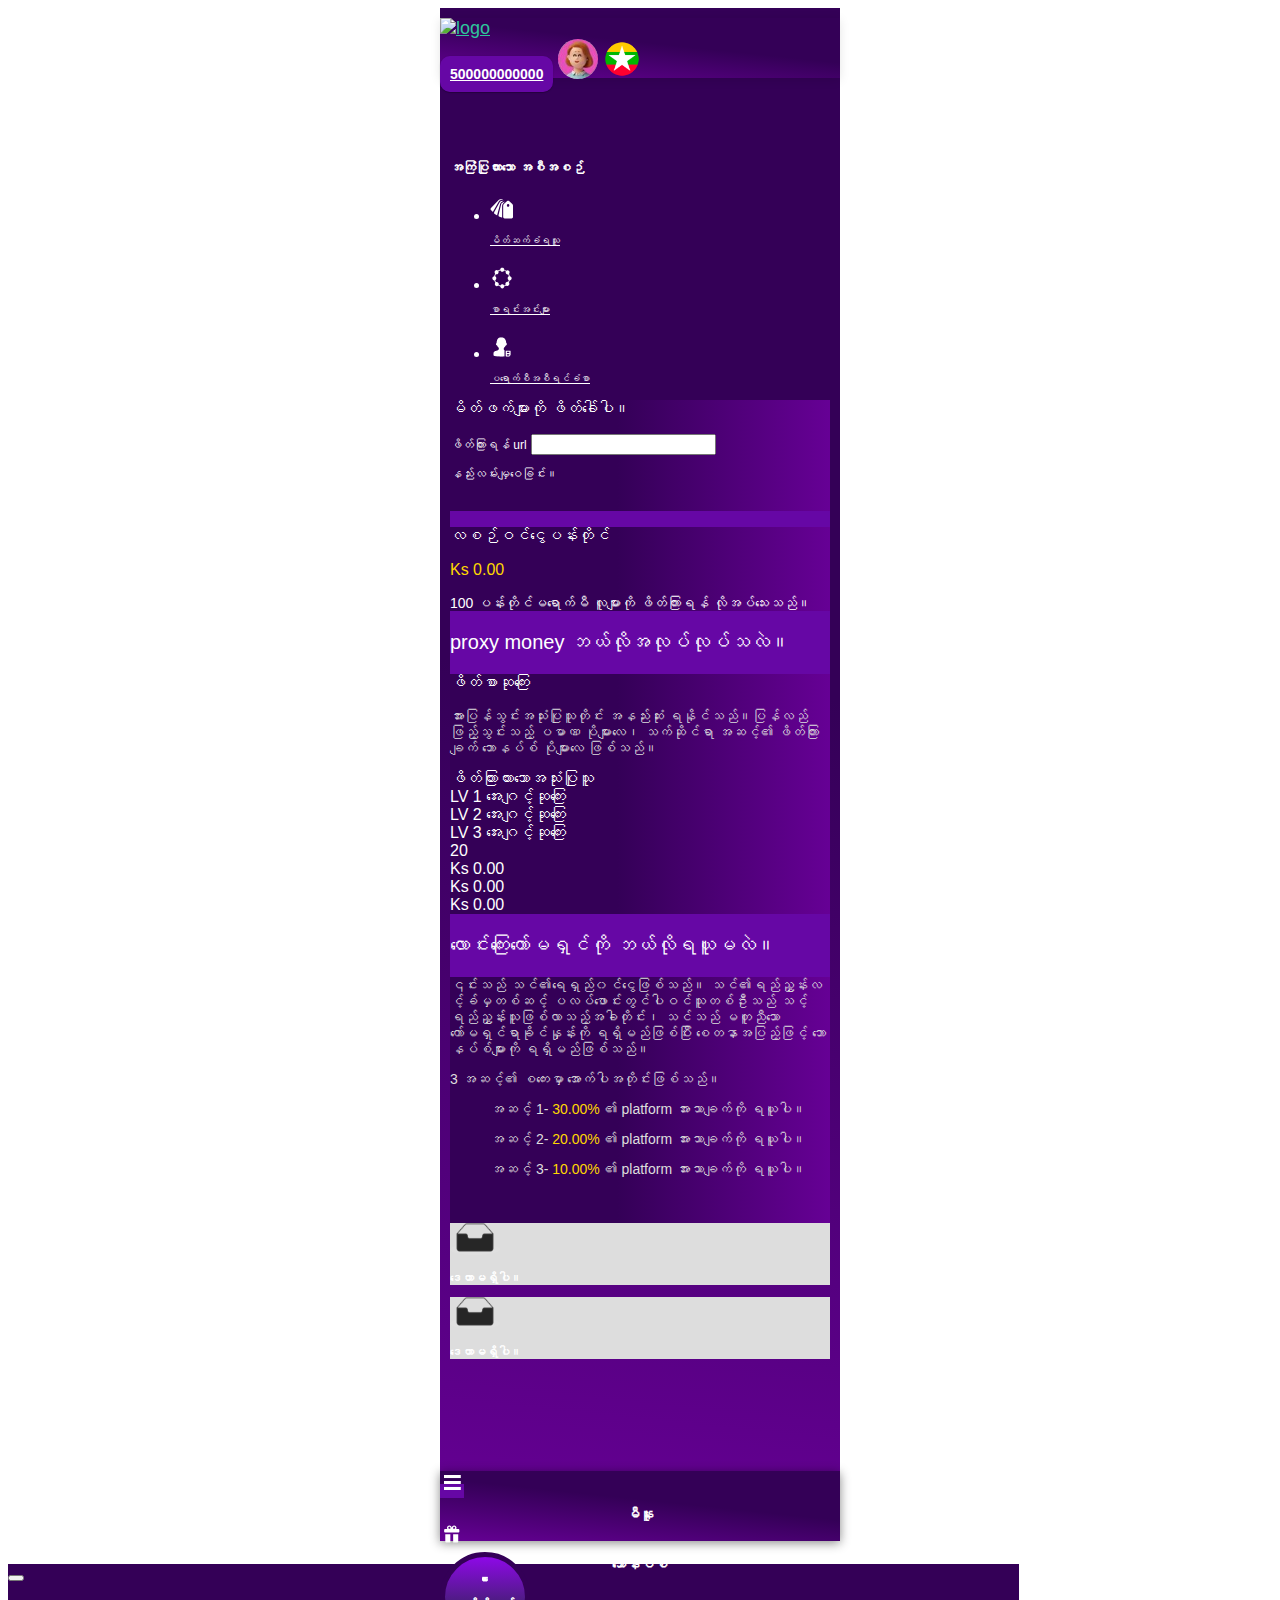
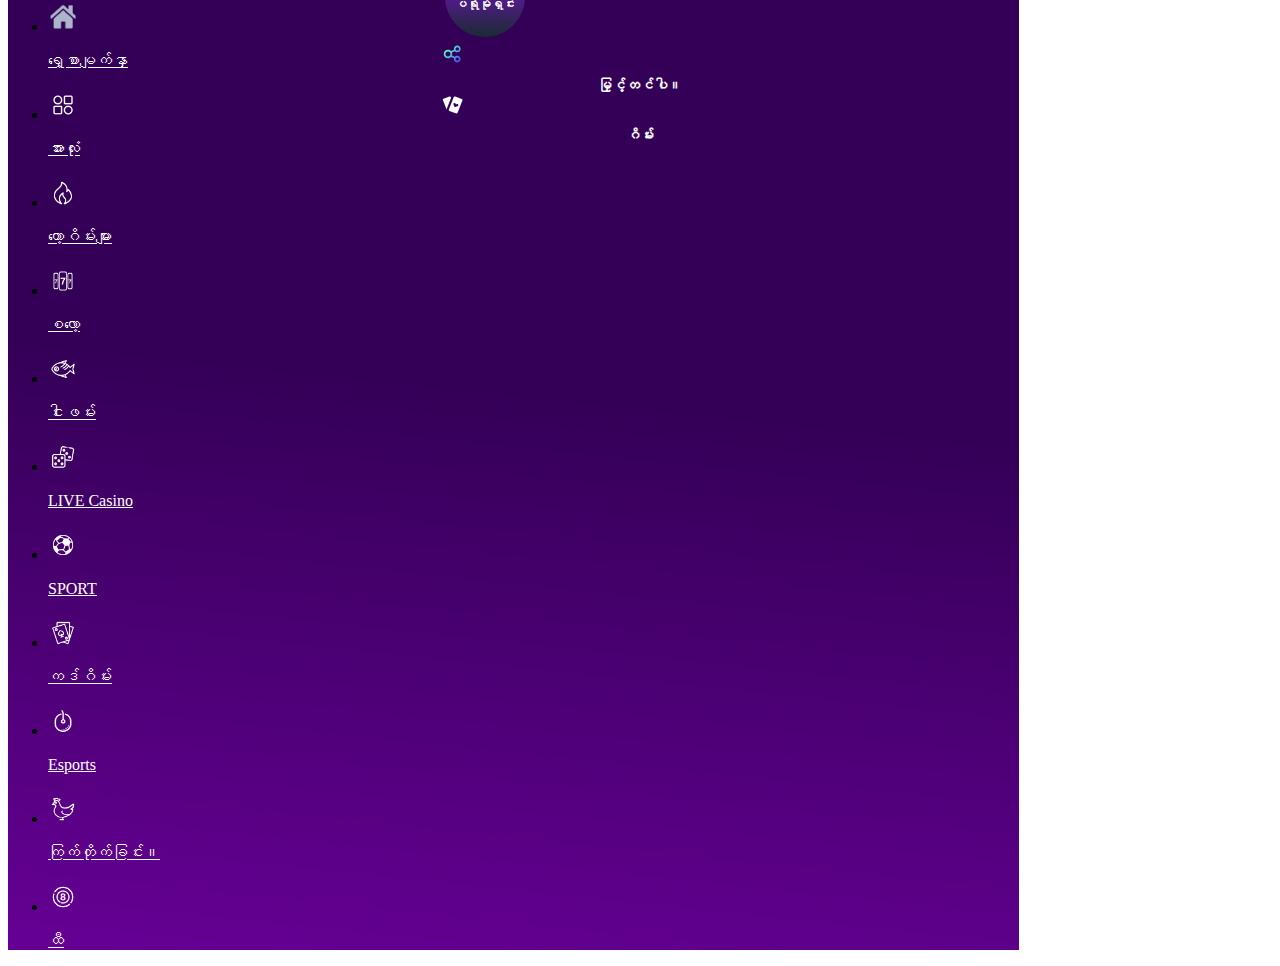
==== agent.html @ efaa6455 "agent added" ====
<!DOCTYPE html>
<html lang="en">
  <head>
    <meta charset="UTF-8" />
    <meta name="viewport" content="width=device-width, initial-scale=1.0" />
    <title></title>
    <link rel="stylesheet" href="./css/style.css" />
    <!-- Bootstrap 5 CSS -->
    <link
      href="https://cdn.jsdelivr.net/npm/bootstrap@5.3.2/dist/css/bootstrap.min.css"
      rel="stylesheet"
      integrity="sha384-T3c6CoIi6uLrA9TneNEoa7RxnatzjcDSCmG1MXxSR1GAsXEV/Dwwykc2MPK8M2HN"
      crossorigin="anonymous"
    />

    <link rel="preconnect" href="https://fonts.googleapis.com" />
    <link rel="preconnect" href="https://fonts.gstatic.com" crossorigin />
    <link
      href="https://fonts.googleapis.com/css2?family=Alumni+Sans+Inline+One&family=Inter&family=Poppins:wght@300;400;500&family=Rubik+Mono+One&display=swap"
      rel="stylesheet"
    />

    <!-- Material Css -->
    <link
      rel="stylesheet"
      href="https://cdn.jsdelivr.net/npm/material-icons@1.13.12/iconfont/material-icons.min.css"
    />

    <!-- font awesome  -->
    <script
      src="https://kit.fontawesome.com/b829c5162c.js"
      crossorigin="anonymous"
    ></script>
  </head>
  <body>
    <div class="main">
      <!-- NAVBAR START -->
      <div
        class="d-flex justify-content-between align-items-center fixed-top mx-auto navs"
      >
        <div class="nav-img ms-2">
          <a
            href="index.html"
            class="text-decoration-none"
            style="color: #2ec59c; font-size: 18px"
          >
            <img
              src="https://delightmyanmar.pro/user_app/assets/img/logo.png"
              alt="logo"
              style="width: 60px; height: 60px"
            />
          </a>
        </div>
        <div class="nav-login">
          <!-- before login -->
          <!-- <div class="d-flex justify-content-around align-items-center me-3">
            <a
              href="./login.html"
              class="btn-login text-decoration-none d-block"
              >လော့ဂ်အင်</a
            >
            <a
              href="./register.html"
              class="btn-register text-decoration-none mx-2"
              >အကောင့်သစ်ဖွင့်ရန်</a
            >
            <img src="images/myanmarlogo.png" alt="myanmarlogo" />
          </div> -->

          <!-- after login -->
          <div class="d-flex justify-content-around align-items-center me-3">
            <a href="#" class="btn-login text-decoration-none d-block"
              >500000000000</a
            >
            <a href="#" class="text-decoration-none mx-2"
              ><img
                src="./images/user_avatar.png"
                alt=""
                style="border-radius: 50%"
            /></a>
            <img src="images/myanmarlogo.png" alt="myanmarlogo" />
          </div>
        </div>
      </div>
      <!-- NAVBAR END -->
      <div style="margin-top: 50px; padding: 10px 10px 100px 10px">
        <h5>အကြံပြုထားသော အစီအစဉ်</h5>
        <ul class="nav nav-tabs" id="myTabs">
            <li class="nav-item">
              <a class="nav-link active bg-transparent " id="tab1-tab" data-bs-toggle="tab" href="#tab1">
                <div class="text-center mb-2">
                    <svg width="24" height="24" viewBox="0 0 24 24" fill="none" xmlns="http://www.w3.org/2000/svg">
                        <g id="Component 664">
                        <path id="Vector" d="M19.0391 4.1195L22.3189 7.09642C22.7589 7.49545 23.0105 8.06245 23.0105 8.65626L23.0223 20.0522C23.0231 20.8289 22.3938 21.4598 21.617 21.4606H14.597C13.821 21.4606 13.191 20.8321 13.1902 20.0553L13.1783 8.65941C13.1776 8.06402 13.4291 7.49545 13.8699 7.09485L17.1481 4.1195C17.6843 3.63294 18.5029 3.63294 19.0391 4.1195ZM18.1165 7.05147C17.4367 7.05147 16.8855 7.64528 16.8855 8.37867C16.8855 9.11206 17.4367 9.70587 18.1165 9.70587C18.7963 9.70587 19.3475 9.11206 19.3475 8.37867C19.3475 7.64528 18.7963 7.05147 18.1165 7.05147Z" fill="white"></path>
                        <path id="Vector_2" d="M14.5135 5.02399L13.2501 6.1706C12.5349 6.81961 12.1225 7.77695 12.1233 8.78477L12.1351 19.9465C12.1351 20.0742 12.1319 20.1531 12.1603 20.3226C12.1887 20.4922 12.124 20.5087 12.001 20.4733C11.4545 20.3171 10.6344 20.0797 9.54062 19.7619C8.79067 19.5451 8.34591 18.7147 8.54542 17.9064L11.214 7.12164C11.3749 6.47263 11.7936 5.93244 12.3575 5.64776L14.2769 4.67858C14.381 4.62575 14.508 4.66754 14.56 4.77164C14.6026 4.85602 14.5837 4.96011 14.5135 5.02399Z" fill="white"></path>
                        <path id="Vector_3" d="M13.3953 4.03191L11.8789 4.81261C11.0201 5.25422 10.3743 6.07199 10.114 7.0459L7.23646 17.8307C7.21437 17.9142 7.19151 18.0538 7.18914 18.1697C7.18677 18.2857 7.17495 18.4308 6.85241 18.2336C6.39188 17.9529 5.70107 17.5349 4.77763 16.9813C4.1097 16.5784 3.89441 15.6605 4.29659 14.931L9.66531 5.20454C9.98863 4.61862 10.5328 4.20619 11.1518 4.07686L13.2566 3.63762C13.3709 3.61396 13.4821 3.6873 13.5065 3.80085C13.5262 3.89391 13.4813 3.98775 13.3969 4.03191H13.3953Z" fill="white"></path>
                        <path id="Vector_4" d="M12.6091 2.72209L10.942 3.08326C9.99806 3.28751 9.16215 3.91049 8.65903 4.78425L3.08843 14.4563C3.0356 14.5478 2.98828 14.6416 2.94649 14.7363C2.90942 14.8206 2.90311 15.0162 2.68231 14.8191C2.26988 14.4508 1.68711 13.8444 0.932428 12.9998C0.391456 12.4375 0.421422 11.4952 0.99867 10.895L8.70162 2.88927C9.16531 2.40744 9.79776 2.14957 10.4294 2.18506L12.576 2.30571C12.6927 2.31202 12.781 2.41217 12.7747 2.5281C12.7692 2.62273 12.7013 2.70237 12.6091 2.72209Z" fill="white"></path>
                        </g>
                    </svg>
                </div>
                <p class="text-white mb-0" style="font-size: 10px;">မိတ်ဆက်ခံရသူ</p>
              </a>
            </li>
            <li class="nav-item">
              <a class="nav-link bg-transparent" id="tab2-tab" data-bs-toggle="tab" href="#tab2">
                <div class="text-center mb-2">
                    <svg width="24" height="24" viewBox="0 0 24 24" fill="none" xmlns="http://www.w3.org/2000/svg">
                        <g id="Component 664">
                        <path id="Vector" d="M12.2843 1.58386C13.3827 1.58386 14.2732 2.54386 14.2732 3.72818C14.2732 3.74454 14.2732 3.76091 14.2725 3.77727C14.9932 4.00773 15.6723 4.34727 16.2927 4.77614C16.6452 4.4325 17.1129 4.2225 17.6257 4.2225C18.7241 4.2225 19.6145 5.1825 19.6145 6.36682C19.6145 6.97636 19.3786 7.52659 18.9995 7.91727C19.3493 8.61341 19.6125 9.36886 19.7734 10.1652C20.8248 10.2211 21.6607 11.158 21.6607 12.3055C21.6607 13.4898 20.7702 14.4498 19.6718 14.4498C19.6561 14.4498 19.6411 14.4498 19.6261 14.4491C19.4413 15.1234 19.1795 15.7643 18.8536 16.3589C19.185 16.74 19.3882 17.2548 19.3882 17.82C19.3882 19.0043 18.4977 19.9643 17.3993 19.9643C16.875 19.9643 16.3984 19.7461 16.0432 19.3889C15.4929 19.74 14.8984 20.0216 14.2718 20.2227L14.2732 20.2711C14.2732 21.4555 13.3827 22.4155 12.2843 22.4155C11.1859 22.4155 10.2954 21.4555 10.2954 20.2711L10.2988 20.3809C9.56044 20.2077 8.86021 19.9234 8.21453 19.5457C7.85317 19.9548 7.34249 20.2098 6.77726 20.2098C5.67885 20.2098 4.78839 19.2498 4.78839 18.0655C4.78839 17.5125 4.98271 17.008 5.3018 16.6275C4.90362 15.9593 4.5893 15.227 4.37453 14.4484L4.32953 14.4505C3.23112 14.4505 2.34067 13.4905 2.34067 12.3061C2.34067 11.1218 3.23112 10.1618 4.32953 10.1618L4.22794 10.1659C4.41067 9.2625 4.72499 8.41227 5.1484 7.63977C4.81635 7.25795 4.61385 6.74386 4.61385 6.17863C4.61385 4.99432 5.5043 4.03432 6.60271 4.03432C7.12703 4.03432 7.60362 4.25318 7.95953 4.61045C8.67408 4.15432 9.46226 3.81477 10.3002 3.61841C10.3527 2.48454 11.222 1.58386 12.2857 1.58386H12.2843ZM10.4168 4.46864L10.3759 4.4775C9.68112 4.65477 9.02521 4.9425 8.42453 5.32364C8.53158 5.58545 8.59021 5.87454 8.59021 6.17863C8.59021 7.36295 7.69976 8.32295 6.60135 8.32295C6.32999 8.32295 6.0709 8.26432 5.83499 8.15795C5.4859 8.82 5.22271 9.54545 5.0659 10.3145C5.79953 10.6295 6.31771 11.402 6.31771 12.3055C6.31771 13.1536 5.86158 13.8866 5.19885 14.2343C5.38294 14.8977 5.6468 15.5243 5.97953 16.0998C6.2243 15.9839 6.49362 15.9198 6.77658 15.9198C7.87499 15.9198 8.76544 16.8798 8.76544 18.0641C8.76544 18.3252 8.72249 18.5755 8.64271 18.8066C9.1943 19.1298 9.79021 19.3752 10.4175 19.5314C10.6963 18.7105 11.4266 18.1261 12.2843 18.1261C13.0882 18.1261 13.7809 18.6409 14.0945 19.3807C14.6168 19.2068 15.1125 18.9682 15.5754 18.6743C15.4684 18.4125 15.4098 18.1234 15.4098 17.8193C15.4098 16.635 16.3002 15.675 17.3986 15.675C17.67 15.675 17.9291 15.7336 18.165 15.84C18.4295 15.3389 18.645 14.7995 18.8018 14.233C18.1391 13.8859 17.6823 13.153 17.6823 12.3055C17.6823 11.402 18.1998 10.6295 18.9327 10.3132C18.7943 9.63409 18.5734 8.98841 18.2816 8.38977C18.0763 8.46886 17.8554 8.51114 17.625 8.51114C16.5266 8.51114 15.6361 7.55113 15.6361 6.36682C15.6361 6.05113 15.6995 5.75182 15.8127 5.48182C15.2843 5.11432 14.7068 4.82114 14.0945 4.61523C13.7809 5.35636 13.0882 5.87114 12.2836 5.87114C11.4266 5.87114 10.6963 5.28682 10.4161 4.46727L10.4168 4.46864Z" fill="white"></path>
                        </g>
                    </svg>
                </div>
                <p class="mb-0 text-white" style="font-size: 10px;">စာရင်းအင်းများ</p>
              </a>
            </li>
            <li class="nav-item">
              <a class="nav-link bg-transparent" id="tab3-tab" data-bs-toggle="tab" href="#tab3">
                <div class="text-center mb-2">
                    <svg width="24" height="24" viewBox="0 0 24 24" fill="none" xmlns="http://www.w3.org/2000/svg">
                        <g id="Component 664">
                        <g id="Frame" clip-path="url(#clip0_55_2850)">
                        <path id="Vector" d="M16.875 9.20178C16.849 9.47477 16.7742 9.69252 16.6507 9.85502C16.5272 10.0175 16.4005 10.1443 16.2705 10.2353C16.1145 10.3393 15.9455 10.4108 15.7635 10.4498C15.6595 10.6708 15.549 10.8788 15.432 11.0738C15.328 11.2428 15.2207 11.4085 15.1102 11.571C14.9997 11.7335 14.8925 11.8603 14.7885 11.9513C14.6715 12.0553 14.561 12.143 14.457 12.2145C14.353 12.286 14.262 12.3608 14.184 12.4388C14.106 12.5168 14.041 12.611 13.989 12.7215C13.937 12.832 13.898 12.9652 13.872 13.1212C13.846 13.3032 13.8167 13.4852 13.7842 13.6672C13.7517 13.8492 13.7452 14.0312 13.7647 14.2132C13.7842 14.3952 13.846 14.574 13.95 14.7495C14.054 14.925 14.236 15.0842 14.496 15.2272V20.9602C14.496 21.0642 14.5155 21.1649 14.5545 21.2624C14.5935 21.3599 14.6455 21.4412 14.7105 21.5062C14.0865 21.5712 13.482 21.6232 12.897 21.6622C12.312 21.7012 11.7985 21.7207 11.3565 21.7207C10.9795 21.7207 10.5408 21.7044 10.0403 21.6719C9.53977 21.6394 9.02302 21.6004 8.49003 21.5549C7.95703 21.5094 7.43054 21.4574 6.91054 21.3989C6.39054 21.3404 5.91605 21.2787 5.48705 21.2137C5.05805 21.1487 4.69405 21.0837 4.39506 21.0187C4.09606 20.9537 3.90756 20.8887 3.82956 20.8237C3.68656 20.7197 3.57931 20.4012 3.50781 19.8682C3.43631 19.3352 3.46556 18.6462 3.59556 17.8012C3.64756 17.4762 3.75481 17.2097 3.91731 17.0017C4.07981 16.7937 4.27806 16.615 4.51206 16.4655C4.74605 16.316 5.00605 16.1957 5.29205 16.1047C5.57805 16.0137 5.87055 15.926 6.16954 15.8415C6.46854 15.757 6.75779 15.666 7.03729 15.5685C7.31679 15.471 7.57353 15.3507 7.80753 15.2077C8.08053 15.0387 8.29178 14.873 8.44128 14.7105C8.59078 14.548 8.69478 14.3887 8.75328 14.2327C8.81178 14.0767 8.84103 13.9142 8.84103 13.7452C8.84103 13.5762 8.83453 13.3942 8.82153 13.1992C8.79553 12.8872 8.69153 12.6468 8.50953 12.4778C8.32753 12.3088 8.13253 12.1333 7.92453 11.9513C7.82053 11.8603 7.71653 11.7335 7.61253 11.571C7.50854 11.4085 7.41754 11.2428 7.33954 11.0738C7.24854 10.8788 7.15754 10.6708 7.06654 10.4498C6.92354 10.4238 6.78704 10.3783 6.65704 10.3133C6.54004 10.2483 6.42304 10.1573 6.30604 10.0403C6.18904 9.92327 6.09804 9.75427 6.03305 9.53327C5.95505 9.31227 5.9388 9.11078 5.9843 8.92878C6.0298 8.74678 6.09804 8.59078 6.18904 8.46078C6.29304 8.31778 6.42304 8.18128 6.57904 8.05128C6.59204 7.55729 6.64404 7.06329 6.73504 6.56929C6.81304 6.1533 6.92679 5.7048 7.07629 5.2238C7.22579 4.74281 7.43704 4.31381 7.71003 3.93681C7.95703 3.57281 8.23328 3.27707 8.53878 3.04957C8.84428 2.82207 9.15627 2.64332 9.47477 2.51332C9.79327 2.38332 10.1118 2.29557 10.4303 2.25007C10.7488 2.20457 11.0575 2.18182 11.3565 2.18182C11.7335 2.18182 12.0975 2.22407 12.4485 2.30857C12.7995 2.39307 13.1245 2.50682 13.4235 2.64982C13.7225 2.79282 13.989 2.95532 14.223 3.13732C14.457 3.31932 14.6455 3.50131 14.7885 3.68331C15.1265 4.09931 15.3897 4.56081 15.5782 5.0678C15.7667 5.5748 15.913 6.0493 16.017 6.49129C16.134 7.01129 16.212 7.53129 16.251 8.05128C16.381 8.11628 16.498 8.20078 16.602 8.30478C16.693 8.39578 16.7677 8.51278 16.8262 8.65578C16.8847 8.79878 16.901 8.98078 16.875 9.20178ZM19.8779 15.6562C20.0859 15.6562 20.2582 15.7277 20.3947 15.8707C20.5312 16.0137 20.5994 16.1827 20.5994 16.3777V19.6927C20.5994 19.7967 20.5312 19.9625 20.3947 20.1899C20.2582 20.4174 20.0989 20.6514 19.9169 20.8919C19.7349 21.1324 19.553 21.3437 19.371 21.5257C19.189 21.7077 19.046 21.7987 18.942 21.7987H16.4265C16.2185 21.7987 16.0462 21.7304 15.9097 21.5939C15.7732 21.4574 15.705 21.2852 15.705 21.0772V16.3777C15.705 16.1827 15.7732 16.0137 15.9097 15.8707C16.0462 15.7277 16.2185 15.6562 16.4265 15.6562H19.8779ZM17.2065 16.8652C17.1025 16.8652 17.018 16.9075 16.953 16.992C16.888 17.0765 16.8555 17.2292 16.8555 17.4502C16.8555 17.6062 16.888 17.746 16.953 17.8695C17.018 17.993 17.1025 18.0547 17.2065 18.0547H19.1565C19.2605 18.0547 19.319 17.98 19.332 17.8305C19.345 17.681 19.3515 17.5542 19.3515 17.4502C19.3515 17.3462 19.345 17.2227 19.332 17.0797C19.319 16.9367 19.2605 16.8652 19.1565 16.8652H17.2065ZM19.0395 20.3752C19.1435 20.3752 19.2247 20.2972 19.2832 20.1412C19.3417 19.9852 19.371 19.8552 19.371 19.7512C19.371 19.6472 19.3417 19.5367 19.2832 19.4197C19.2247 19.3027 19.1435 19.2442 19.0395 19.2442H17.1675C17.0635 19.2442 16.9822 19.3092 16.9237 19.4392C16.8652 19.5692 16.836 19.6862 16.836 19.7902C16.836 19.8942 16.8652 20.0177 16.9237 20.1607C16.9822 20.3037 17.0635 20.3752 17.1675 20.3752H19.0395Z" fill="white"></path>
                        </g>
                        </g>
                        <defs>
                        <clipPath id="clip0_55_2850">
                        <rect width="19.6364" height="19.6364" fill="white" transform="translate(2.18182 2.18182)"></rect>
                        </clipPath>
                        </defs>
                    </svg>
                </div>
                
                <p class="text-white mb-0" style="font-size: 10px;">ပရောက်စီအစီရင်ခံစာ</p>
              </a>
            </li>
          </ul>
          
        
          <div class="tab-content mt-2">
            <div class="tab-pane fade show active" id="tab1">
              <div>

                <div class="p-3 rounded" style="background: linear-gradient(
                    to left ,
                    rgba(102, 0, 149, 1) 0%,
                    rgba(52, 0, 87, 1) 56%
                  );position: relative;">
                    <p>မိတ်ဖက်များကို ဖိတ်ခေါ်ပါ။</p>
                    <label for="url" style="font-size: 12px;">ဖိတ်ကြားရန် url</label>
                    <input type="text" class="w-100 h-25 rounded p-2 mt-2">
                    <i class="fa-solid fa-copy fa-xl text-dark" style="position: absolute;bottom: 50%;right: 5%;"></i>
                    <p class="mt-2" style="font-size: 12px;">နည်းလမ်းမျှဝေခြင်း။</p>
                    <div class="d-flex">
                        <img src="https://front-o2.jingadd.xyz/bucketimg/3fc3a900-77b6-4add-a07d-a0b8e0ba1ed0.png" alt="" width="25px" height="auto">
                        <img src="https://front-o2.jingadd.xyz/bucketimg/fc1634f4-23ae-40c5-b8ff-23f5fd14b5b3.png" alt="" width="25px" height="auto">
                        <img src="https://front-o2.jingadd.xyz/bucketimg/55ce7319-b05d-479a-9cc2-6811f6170a42.png" alt="" width="25px" height="auto">
                        <img src="https://front-o2.jingadd.xyz/bucketimg/bfc75684-3579-4552-a01e-2923af43a942.png" alt="" width="25px" height="auto">
                        <img src="https://front-o2.jingadd.xyz/bucketimg/abae1e39-ac89-4732-98bb-8b5ad3284ff9.png" alt="" width="25px" height="auto">
                    </div>
                </div>

                <div class="p-3 rounded mt-3" style="background: linear-gradient(
                    to left,
                    rgba(102, 0, 149, 1) 0%,
                    rgba(52, 0, 87, 1) 56%
                  );">

                    <p class="text-center">လစဉ်ဝင်ငွေပန်းတိုင်</p>
                    <p style="color: gold;">Ks 0.00</p>
                    <p style="font-size: 14px;">100 ပန်းတိုင်မရောက်မီ လူများကို ဖိတ်ကြားရန် လိုအပ်သေးသည်။</p>
                </div>

                <p class="my-2" style="font-size: 20px;">proxy money ဘယ်လိုအလုပ်လုပ်သလဲ။</p>

                <div class="p-3 rounded mt-3" style="background: linear-gradient(
                    to left,
                    rgba(102, 0, 149, 1) 0%,
                    rgba(52, 0, 87, 1) 56%
                  );">

                    <p>ဖိတ်စာဆုကြေး</p>
                    <p style="color: #ddd;font-size: 14px;">အားပြန်သွင်းအသုံးပြုသူတိုင်း အနည်းဆုံး ရနိုင်သည်။ပြန်လည်ဖြည့်သွင်းသည့် ပမာဏ ပိုများလေ၊ သက်ဆိုင်ရာ အဆင့်၏ ဖိတ်ကြားချက် ဘောနပ်စ် ပိုများလေ ဖြစ်သည်။</p>

                    <div class="d-flex my-1">
                        <div class="rounded p-2 border border-1 bg-transparent mx-2" style="height: auto;">
                            <span>ဖိတ်ကြားထားသောအသုံးပြုသူ</span>
                        </div>
                        <div class="rounded p-2 border border-1 bg-transparent mx-2" style="height: auto;">
                            <span>LV 1  အေးဂျင့်ဆုကြေး</span>
                        </div>
                        <div class="rounded p-2 border border-1 bg-transparent mx-2" style="height: auto;">
                            <span>LV 2  အေးဂျင့်ဆုကြေး</span>
                        </div>
                        <div class="rounded p-2 border border-1 bg-transparent mx-2" style="height: auto;">
                            <span>LV 3  အေးဂျင့်ဆုကြေး</span>
                        </div>
                    </div>
                    
                    <div class="d-flex my-1">
                        <div class="rounded p-2 border border-1 bg-transparent mx-2" style="width:40%;height: auto;">
                            <span>20</span>
                        </div>
                        <div class="rounded p-2 border border-1 bg-transparent mx-2" style="width:40%;height: auto;">
                            <span>Ks 0.00</span>
                        </div>
                        <div class="rounded p-2 border border-1 bg-transparent mx-2" style="width:40%;height: auto;">
                            <span>Ks 0.00</span>
                        </div>
                        <div class="rounded p-2 border border-1 bg-transparent mx-2" style="width:40%;height: auto;">
                            <span>Ks 0.00</span>
                        </div>
                    </div>


                </div>

                
                <p class="my-4" style="font-size: 20px;">လောင်းကြေးကော်မရှင်ကို ဘယ်လိုရယူမလဲ။</p>

                <div class="p-3 rounded mt-3" style="background: linear-gradient(
                    to left,
                    rgba(102, 0, 149, 1) 0%,
                    rgba(52, 0, 87, 1) 56%
                  );color: #ddd;font-size: 14px;">
                <p>၎င်းသည် သင်၏ရေရှည်၀င်ငွေဖြစ်သည်။ သင်၏ရည်ညွှန်းလင့်ခ်မှတစ်ဆင့် ပလပ်ဖောင်းတွင်ပါဝင်သူတစ်ဦးသည် သင့်ရည်ညွှန်းသူဖြစ်လာသည့်အခါတိုင်း၊ သင်သည် မတူညီသောကော်မရှင်ရာခိုင်နှုန်းကို ရရှိမည်ဖြစ်ပြီး စေတနာအပြည့်ဖြင့် ဘောနပ်စ်များကို ရရှိမည်ဖြစ်သည်။</p>

                <p class="my-1">3 အဆင့်၏ စကေးမှာ အောက်ပါအတိုင်းဖြစ်သည်။</p>

                <ul style="list-style-type: none;">
                    <li>
                        <p>အဆင့် 1- <span style="color: gold;">30.00%</span> ၏ platform အားသာချက်ကို ရယူပါ။</p>
                    </li>
                    <li>
                        <p>အဆင့် 2- <span style="color: gold;">20.00%</span> ၏ platform အားသာချက်ကို ရယူပါ။</p>
                    </li>
                    <li>
                        <p>အဆင့် 3- <span style="color: gold;">10.00%</span> ၏ platform အားသာချက်ကို ရယူပါ။</p>
                    </li>
                </ul>

                <div class="rounded bg-transparent border border-1 p-2 my-2">
                    <img src="https://www.iw021.com/img/level1.ebf37c36.png" class="w-100" alt="">
                </div>

                <img src="https://www.iw021.com/img/level2.a9bd26f9.png" class="w-100 my-3" alt="">
                   
                </div>

              </div>
            </div>
            <div class="tab-pane fade" id="tab2">
                <div class="rounded p-3 text-center" style="background-color: #ddd;">
                    <img src="[data-uri]" alt="" width="50px" height="auto" class="mx-auto"/>
                    <h3 class="text-center text-dark" style="font-size: 12px;">ဒေတာမရှိပါ။</h3>
                </div>
            </div>
            <div class="tab-pane fade" id="tab3">
                <div class="rounded p-3 text-center" style="background-color: #ddd;">
                    <img src="[data-uri]" alt="" width="50px" height="auto" class="mx-auto"/>
                    <h3 class="text-center text-dark" style="font-size: 12px;">ဒေတာမရှိပါ။</h3>
                </div>
            </div>
          </div>

      </div>
      <!-- FOOTER INFO START-->

      <!-- <div class="footerinfo d-flex flex-column align-items-center mt-4">
        <img
          src="https://delightmyanmar.pro/user_app/assets/img/logo.png"
          alt="logo"
          class="mb-3"
          style="width: 100px; height: 100px"
        />
        <div class="footer-logo">
          <img
            src="https://www.iw021.com/img/google.0de8c058.png"
            alt="google"
          />

          <img
            src="https://www.iw021.com/img/google.0de8c058.png"
            alt="google"
          />

          <img
            src="https://www.iw021.com/img/google.0de8c058.png"
            alt="google"
          />

          <img
            src="https://www.iw021.com/img/google.0de8c058.png"
            alt="google"
          />

          <img
            src="https://www.iw021.com/img/google.0de8c058.png"
            alt="google"
          />

          <img
            src="https://www.iw021.com/img/google.0de8c058.png"
            alt="google"
          />
        </div>
        <div class="footer-text">
          ဤဆိုက်သည် စွန့်စားခန်းအတွေ့အကြုံရှိသော ဂိမ်းများကို ပေးသည်။
          ကျွန်ုပ်တို့၏ site ကိုအသုံးပြုသူတစ်ဦးဖြစ်လာရန်၊ သင်သည် အနည်းဆုံး အသက်
          18 နှစ်ရှိရမည်။ အွန်လိုင်းဂိမ်းကစားခြင်းနှင့်ပတ်သက်၍
          သင့်ဒေသဆိုင်ရာဥပဒေများကို ချိုးဖောက်မှုအတွက် ကျွန်ုပ်တို့တွင်
          တာဝန်မရှိပါ။ တာဝန်သိစွာကစားပြီး ဖိလစ်ပိုင်ရှိ ရေပန်းအစားဆုံး
          မိုင်းဂိမ်းဖြင့် ပျော်ရွှင်လိုက်ပါ။
        </div>
        <div class="footer-img my-4">
          <img src="./images/footer/1.png" alt="" />
          <img src="./images/footer/2.png" alt="" />
          <img src="./images/footer/3.png" alt="" />
          <img src="./images/footer/4.png" alt="" />
          <img src="./images/footer/5.png " alt="" />
          <img src="./images/footer/6.png" alt="" />
          <img src="./images/footer/7.png" alt="" />
        </div>

        <div class="text-center" style="color: #999a9a; padding-bottom: 30px">
          Copyright © 2023. All rights reserved.
        </div>
      </div> -->
      <!-- FOOTER INFO END-->
      <!-- FOOTER START -->
      <footer class="fixed-bottom mx-auto">
        <div class="d-flex justify-content-between align-items-center">
          <a
            class="active text-center"
            data-bs-toggle="offcanvas"
            href="#sidebar"
            role="button"
            aria-controls="offcanvasExample"
          >
            <svg
              width="24"
              height="24"
              viewBox="0 0 24 24"
              fill="none"
              xmlns="http://www.w3.org/2000/svg"
            >
              <path d="M4 4H20.7865V7.04686H4V4Z" fill="currentColor"></path>
              <path
                d="M4 9.97657H20.7865V13.0234H4V9.97657Z"
                fill="currentColor"
              ></path>
              <path
                d="M20.7865 15.9531H4V19H20.7865V15.9531Z"
                fill="currentColor"
              ></path>
            </svg>
            <!-- <img src="./assets/img/footer_1.png" class="ps-2" alt=""> -->
            <div class="footer-text">မီနူး</div>
          </a>
          <a href="./wallet.html" class="text-center">
            <svg
              width="24"
              height="24"
              viewBox="0 0 16 16"
              fill="none"
              xmlns="http://www.w3.org/2000/svg"
            >
              <path
                d="M12.3559 4.71877H10.7771C10.9301 4.47839 11.0209 4.18589 11.0209 3.87164C11.0209 2.99152 10.3072 2.27789 9.42712 2.27789C8.547 2.27789 7.83337 2.99152 7.83337 3.87164C7.83337 2.99152 7.11975 2.27789 6.23962 2.27789C5.3595 2.27789 4.64587 2.99152 4.64587 3.87164C4.64587 4.18552 4.73662 4.47839 4.89337 4.72514L4.88962 4.71877H3.31087C3.01275 4.71877 2.77087 4.96064 2.77087 5.25877V6.42877C2.77087 6.72689 3.01275 6.96877 3.31087 6.96877H12.3559C12.654 6.96877 12.8959 6.72689 12.8959 6.42877V5.25877C12.8959 4.96064 12.654 4.71877 12.3559 4.71877ZM8.77087 3.87502C8.77087 3.51277 9.06487 3.21877 9.42712 3.21877C9.78937 3.21877 10.0834 3.51277 10.0834 3.87502C10.0834 4.23727 9.78937 4.53127 9.42712 4.53127H8.77087V3.87502ZM6.23962 3.21877C6.60187 3.21877 6.89587 3.51277 6.89587 3.87502V4.53127H6.23962C5.87737 4.53127 5.58337 4.23727 5.58337 3.87502C5.58337 3.51277 5.87737 3.21877 6.23962 3.21877Z"
                fill="currentColor"
              ></path>
              <path
                d="M3.52087 13.0625C3.52087 13.4281 3.81712 13.7244 4.18275 13.7244H6.89587V8.09937H3.52087V13.0625Z"
                fill="currentColor"
              ></path>
              <path
                d="M8.77087 13.7188H11.484C11.8477 13.7188 12.1425 13.4255 12.1459 13.0629V8.09375H8.77087V13.7188Z"
                fill="currentColor"
              ></path>
            </svg>
            <div class="footer-text">ဘောနပ်စ်</div>
          </a>
          <a href="./promotion.html" class="text-center">
            <div class="footer-item">
              <img
                src="./images/wallet.gif"
                alt="wallet"
                style="width: 30px; height: 30px"
              />
              <div class="footer-text mt-1" style="font-size: 12px">
                ပရိုမိုရှင်း
              </div>
            </div>
          </a>
          <a href="./service-phone.html" class="text-center">
            <svg
              width="24"
              height="24"
              viewBox="0 0 17 16"
              fill="none"
              xmlns="http://www.w3.org/2000/svg"
            >
              <path
                d="M12.2398 6.8C13.5631 6.8 14.6398 5.72333 14.6398 4.4C14.6398 3.07667 13.5631 2 12.2398 2C10.9164 2 9.83977 3.07667 9.83977 4.4C9.83977 4.57227 9.85981 4.73984 9.89447 4.90187L7.81224 5.94277C7.26509 5.36534 6.49627 5 5.63977 5C3.98567 5 2.63977 6.3459 2.63977 8C2.63977 9.6541 3.98567 11 5.63977 11C6.49622 11 7.26509 10.6347 7.81224 10.0572L9.89445 11.0981C9.85976 11.2602 9.83977 11.4277 9.83977 11.6C9.83977 12.9233 10.9164 14 12.2398 14C13.5631 14 14.6398 12.9234 14.6398 11.6C14.6398 10.2766 13.5631 9.2 12.2398 9.2C11.5197 9.2 10.8801 9.52548 10.4399 10.0294L8.4455 9.03212C8.56484 8.70898 8.63977 8.36417 8.63977 8C8.63977 7.63583 8.56484 7.29102 8.4455 6.96788L10.44 5.97092C10.8803 6.4748 11.5197 6.8 12.2398 6.8ZM12.2398 10.4C12.9016 10.4 13.4398 10.9385 13.4398 11.6C13.4398 12.2615 12.9016 12.8 12.2398 12.8C11.5779 12.8 11.0398 12.2615 11.0398 11.6C11.0398 10.9385 11.5779 10.4 12.2398 10.4ZM5.63977 9.8C4.64719 9.8 3.83977 8.99258 3.83977 8C3.83977 7.00742 4.64719 6.2 5.63977 6.2C6.63235 6.2 7.43977 7.00742 7.43977 8C7.43977 8.99258 6.63235 9.8 5.63977 9.8ZM12.2398 3.2C12.9016 3.2 13.4398 3.73848 13.4398 4.4C13.4398 5.06152 12.9016 5.6 12.2398 5.6C11.5779 5.6 11.0398 5.06152 11.0398 4.4C11.0398 3.73848 11.5779 3.2 12.2398 3.2Z"
                fill="url(#paint0_linear_127_2758)"
              ></path>
              <defs>
                <linearGradient
                  id="paint0_linear_127_2758"
                  x1="5.85746"
                  y1="3.54174"
                  x2="14.774"
                  y2="12.4583"
                  gradientUnits="userSpaceOnUse"
                >
                  <stop stop-color="#59FFC2"></stop>
                  <stop offset="1" stop-color="#4551FF"></stop>
                </linearGradient>
              </defs>
            </svg>
            <div class="footer-text">မြှင့်တင်ပါ။</div>
          </a>
          <a href="./index.html" class="text-center">
            <svg
              width="24"
              height="24"
              viewBox="0 0 17 16"
              fill="none"
              xmlns="http://www.w3.org/2000/svg"
            >
              <path
                d="M4.65615 11.2253L2.01909 4.43216C1.99021 4.35873 1.97314 4.27382 1.97314 4.1848C1.97314 3.87058 2.18404 3.60271 2.48025 3.49851L2.48551 3.49687L6.7034 2.05825C6.78347 2.02954 6.87579 2.01313 6.97249 2.01313C7.30502 2.01313 7.58898 2.20962 7.69924 2.48528L7.70099 2.49021L7.85282 2.88401L4.74934 10.8861C4.71128 10.9821 4.6789 11.0961 4.6579 11.2138L4.65615 11.2253ZM15.9272 4.6184L12.4737 13.5229C12.3634 13.8035 12.0808 14 11.7491 14C11.6533 14 11.5614 13.9836 11.4765 13.9536L11.4818 13.9553L6.68065 12.3144C6.37918 12.2086 6.16829 11.9407 6.16829 11.6265C6.16829 11.5379 6.18491 11.453 6.21598 11.3742L6.21423 11.3791L9.66774 2.48036C9.77888 2.19772 10.0637 2 10.3976 2C10.4916 2 10.5818 2.01559 10.6649 2.0443L10.6596 2.04266L15.4608 3.68352C15.7623 3.78935 15.9731 4.05722 15.9731 4.37145C15.9731 4.46006 15.9565 4.54497 15.9255 4.62373L15.9272 4.6184ZM13.0106 8.1405L12.7073 7.47308C12.6465 7.34017 12.5083 7.2491 12.3472 7.2491C12.2943 7.2491 12.2435 7.25895 12.1972 7.277L12.1998 7.27618L11.6165 7.51697C11.5728 7.5342 11.5225 7.54405 11.4691 7.54405C11.3081 7.54405 11.1698 7.45298 11.1099 7.32253L11.109 7.32007L10.8583 6.77325C10.7983 6.6424 10.6623 6.55215 10.5034 6.55215C10.4483 6.55215 10.3958 6.56322 10.3481 6.5825L10.3507 6.58168L9.63318 6.86596C9.49272 6.92011 9.39559 7.04728 9.39559 7.19578C9.39559 7.24869 9.40784 7.29874 9.43016 7.34386L9.42928 7.34181L10.2869 9.23987C10.3503 9.37032 10.4886 9.45934 10.6487 9.45934C10.7034 9.45934 10.7555 9.44908 10.8027 9.43021L10.8001 9.43103L12.8185 8.62168C12.9471 8.56302 13.0342 8.4416 13.0342 8.30089C13.0342 8.24223 13.0189 8.18726 12.9922 8.13845L12.9931 8.1405H13.0106Z"
                fill="currentColor"
              ></path>
            </svg>
            <div class="footer-text">ဂိမ်း</div>
          </a>
        </div>
      </footer>
      <!-- FOOTER END -->
    </div>

    <!-- SIDE BAR -->
    <div
      class="offcanvas offcanvas-start"
      tabindex="-1"
      id="sidebar"
      aria-labelledby="offcanvasExampleLabel"
    >
      <div class="offcanvas-header">
        <h5 class="offcanvas-title" id="offcanvasExampleLabel"></h5>
        <button
          type="button"
          class="btn-close btn-close-white"
          data-bs-dismiss="offcanvas"
          aria-label="Close"
        ></button>
      </div>
      <div class="offcanvas-body text-white">
        <ul class="nav flex-column">
          <li class="nav-item">
            <a href="#" class="text-decoration-none">
              <div class="d-flex">
                <img src="./images/sidebaricon/back.png" alt="back" />
                <p class="ps-3">ရှေ့စာမျက်နှာ</p>
              </div>
            </a>
          </li>
          <li class="nav-item">
            <a href="#" class="text-decoration-none">
              <div class="d-flex list-card">
                <img src="./images/sidebaricon/all.png" alt="all" />
                <p class="ps-3">အားလုံး</p>
              </div>
            </a>
          </li>
          <li class="nav-item">
            <a href="#" class="text-decoration-none">
              <div class="d-flex list-card">
                <img src="./images/hotgame.png" alt="hotgame" />
                <p class="ps-3">ဟော့ဂိမ်းများ</p>
              </div>
            </a>
          </li>
          <li class="nav-item">
            <a href="#" class="text-decoration-none">
              <div class="d-flex list-card">
                <img src="./images/slotlogo.png" alt="slot" />
                <p class="ps-3">စလော့</p>
              </div>
            </a>
          </li>
          <li class="nav-item">
            <a href="#" class="text-decoration-none">
              <div class="d-flex list-card">
                <img src="./images/fishgames/fishlogo.png" alt="fish" />
                <p class="ps-3">ငါးဖမ်း</p>
              </div>
            </a>
          </li>
          <li class="nav-item">
            <a href="#" class="text-decoration-none">
              <div class="d-flex list-card">
                <img
                  src="./images/livecasino/casinologo.png"
                  alt="livecasino"
                />
                <p class="ps-3">LIVE Casino</p>
              </div>
            </a>
          </li>
          <li class="nav-item">
            <a href="#" class="text-decoration-none">
              <div class="d-flex list-card">
                <img src="./images/sport/sportlogo.png" alt="livecasino" />
                <p class="ps-3">SPORT</p>
              </div>
            </a>
          </li>
          <li class="nav-item">
            <a href="#" class="text-decoration-none">
              <div class="d-flex list-card">
                <img src="./images/card/cardlogo.png" alt="card" />
                <p class="ps-3">ကဒ်ဂိမ်း</p>
              </div>
            </a>
          </li>
          <li class="nav-item">
            <a href="#" class="text-decoration-none">
              <div class="d-flex list-card">
                <img src="./images/esport/esportlogo.png" alt="esport" />
                <p class="ps-3">Esports</p>
              </div>
            </a>
          </li>
          <li class="nav-item">
            <a href="#" class="text-decoration-none">
              <div class="d-flex list-card">
                <img
                  src="./images/chickenfight/chickenfightlogo.png"
                  alt="chickenfight"
                />
                <p class="ps-3">ကြက်တိုက်ခြင်း။</p>
              </div>
            </a>
          </li>
          <li class="nav-item">
            <a href="#" class="text-decoration-none">
              <div class="d-flex list-card">
                <img src="./images/lottery/lottorylogo.png" alt="lottery" />
                <p class="ps-3">ထီ</p>
              </div>
            </a>
          </li>
        </ul>
      </div>
    </div>
  </body>
  <script
    src="https://cdn.jsdelivr.net/npm/bootstrap@5.3.2/dist/js/bootstrap.bundle.min.js"
    integrity="sha384-C6RzsynM9kWDrMNeT87bh95OGNyZPhcTNXj1NW7RuBCsyN/o0jlpcV8Qyq46cDfL"
    crossorigin="anonymous"
  ></script>
  <script
    src="https://cdnjs.cloudflare.com/ajax/libs/jquery/3.7.1/jquery.min.js"
    integrity="sha512-v2CJ7UaYy4JwqLDIrZUI/4hqeoQieOmAZNXBeQyjo21dadnwR+8ZaIJVT8EE2iyI61OV8e6M8PP2/4hpQINQ/g=="
    crossorigin="anonymous"
    referrerpolicy="no-referrer"
  ></script>
</html>
---- css/style.css ----
body {
  box-sizing: border-box;
}

@media screen and (max-width: 500px) {
  .main {
    width: 100%;
  }

  .navs {
    width: 100%;
  }

  footer {
    width: 100%;
  }
}

.main {
  width: 400px;
  min-height: 100vh;
  /* background: linear-gradient(#37424c 0, #1c252d 100%); */
  background: linear-gradient(
    6deg,
    rgba(102, 0, 149, 1) 0%,
    rgba(52, 0, 87, 1) 56%
  );
  color: #fff;
  font-family: "Noto Sans", sans-serif;
  font-size: 16px;
  margin: auto;

  /* padding-bottom: 100px; */
  padding-top: 10px;
}

.navs {
  width: inherit;
  height: 60px;
  /* background: linear-gradient(90deg, #273038, #182028); */
  background: linear-gradient(
    6deg,
    rgba(102, 0, 149, 1) 0%,
    rgba(52, 0, 87, 1) 56%
  );
  box-shadow: 0 2px 10px 0 rgba(0, 0, 0, 0.1);
}

.navs .nav-img {
  /* width: 60px;
  height: 60px; */
}

/* .nav-img img {
  width: 60px;
  height: 60px;
} */

.nav-login img {
  width: 40px;
  height: 40px;
}

.btn-login {
  background-color: #6607a5;
  padding: 10px;
  border-radius: 10px;
  color: #fff;
  box-shadow: 0 0.02rem 0.1rem rgba(0, 0, 0, 0.2),
    0 0.04rem 0.04rem rgba(0, 0, 0, 0.14);
  font-size: 14px;
  font-weight: 700;
}

.btn-register {
  background-color: #6607a5;
  padding: 10px;
  border-radius: 10px;
  color: #fff;
  box-shadow: 0 0 0 0 #2ec59c;
  font-size: 14px;
  font-weight: 700;
}

footer {
  width: inherit;
  height: 70px;
  /* background: #38444d; */
  box-shadow: 0 2px 10px 0 rgba(0, 0, 0, 0.46);
  background: linear-gradient(6deg, rgba(102, 0, 149, 1) 0%, #340057 56%);
}

footer a {
  width: 100%;
  text-decoration: none;
  color: #fff;
  font-size: 12px;
}

footer .footer-item {
  width: 80px;
  height: 80px;
  position: relative;
  border: 5px solid #340057;
  margin-top: -20px;
  border-radius: 50%;
  background: linear-gradient(360deg, #1a2b32, #8e09e7);
  /* background-color: #7908c4; */
  text-align: center;
  color: #fff;
}

.marquee-text {
  white-space: nowrap;
  color: #fff;
  font-weight: bold;
  animation: marquee-scroll 10s linear infinite;
}

@keyframes marquee-scroll {
  0% {
    transform: translateX(100%);
  }
  100% {
    transform: translateX(-100%);
  }
}

.carousel {
  height: 200px;
}
.carousel img {
  height: 200px;
  border-radius: 10px;
}

.footerinfo {
  /* background-color: #182028; */
  background-color: #340057;
  padding: 10px;
}

.footer-logo img {
  width: 50px;
  margin-top: 10px;
}

.footer-text {
  color: #fff;
  font-size: 14px;
  font-weight: 600;
  text-align: center;
  margin-top: 0.4rem;
  text-align: center;
}

.footer-img img {
  width: 30px;
  height: 30px;
}

.game-content a span {
  font-size: 14px;
  white-space: nowrap;
  color: #fff;
  overflow: hidden;
  text-overflow: ellipsis;
  display: block;
}

.game-content-title span {
  color: #fff;
  font-size: 18px;
}
.offcanvas {
  max-width: 80% !important;
  background: linear-gradient(
    6deg,
    rgba(102, 0, 149, 1) 0%,
    rgba(52, 0, 87, 1) 56%
  ) !important;
}

.modal-content {
  background: linear-gradient(
    6deg,
    rgba(102, 0, 149, 1) 0%,
    rgba(52, 0, 87, 1) 56%
  ) !important;
}

.nav .nav-item {
  margin-top: 20px;
}

.nav .nav-item a {
  color: #fff;
}

.nav .nav-item img {
  width: 30px;
  height: 30px;
}

/* .promotion .promotion-content {
  box-shadow: 0px 24px 8px -19px rgba(0, 0, 0, 0.1) !important;
} */

.promotion .card-body {
  background-color: #660095;
  color: #fff;
}

.card-btn {
  background-color: #340057;
  padding: 12px 14px;
  border-radius: 10px;
}

.topup input,
.withdraw input {
  background-color: transparent;
  border: 2px solid #6607a5;
}

.bank {
  background-color: #6c757d;
  border-radius: 10px;
}

.bank p {
  color: #fff;
  font-size: 14px;
}
.bank img {
  width: 40px;
  height: 40px;
  border-radius: 5px;
}
.wallet {
  background-color: #6c757d;
  cursor: pointer;
}
.active {
  background-color: #6607a5;
}
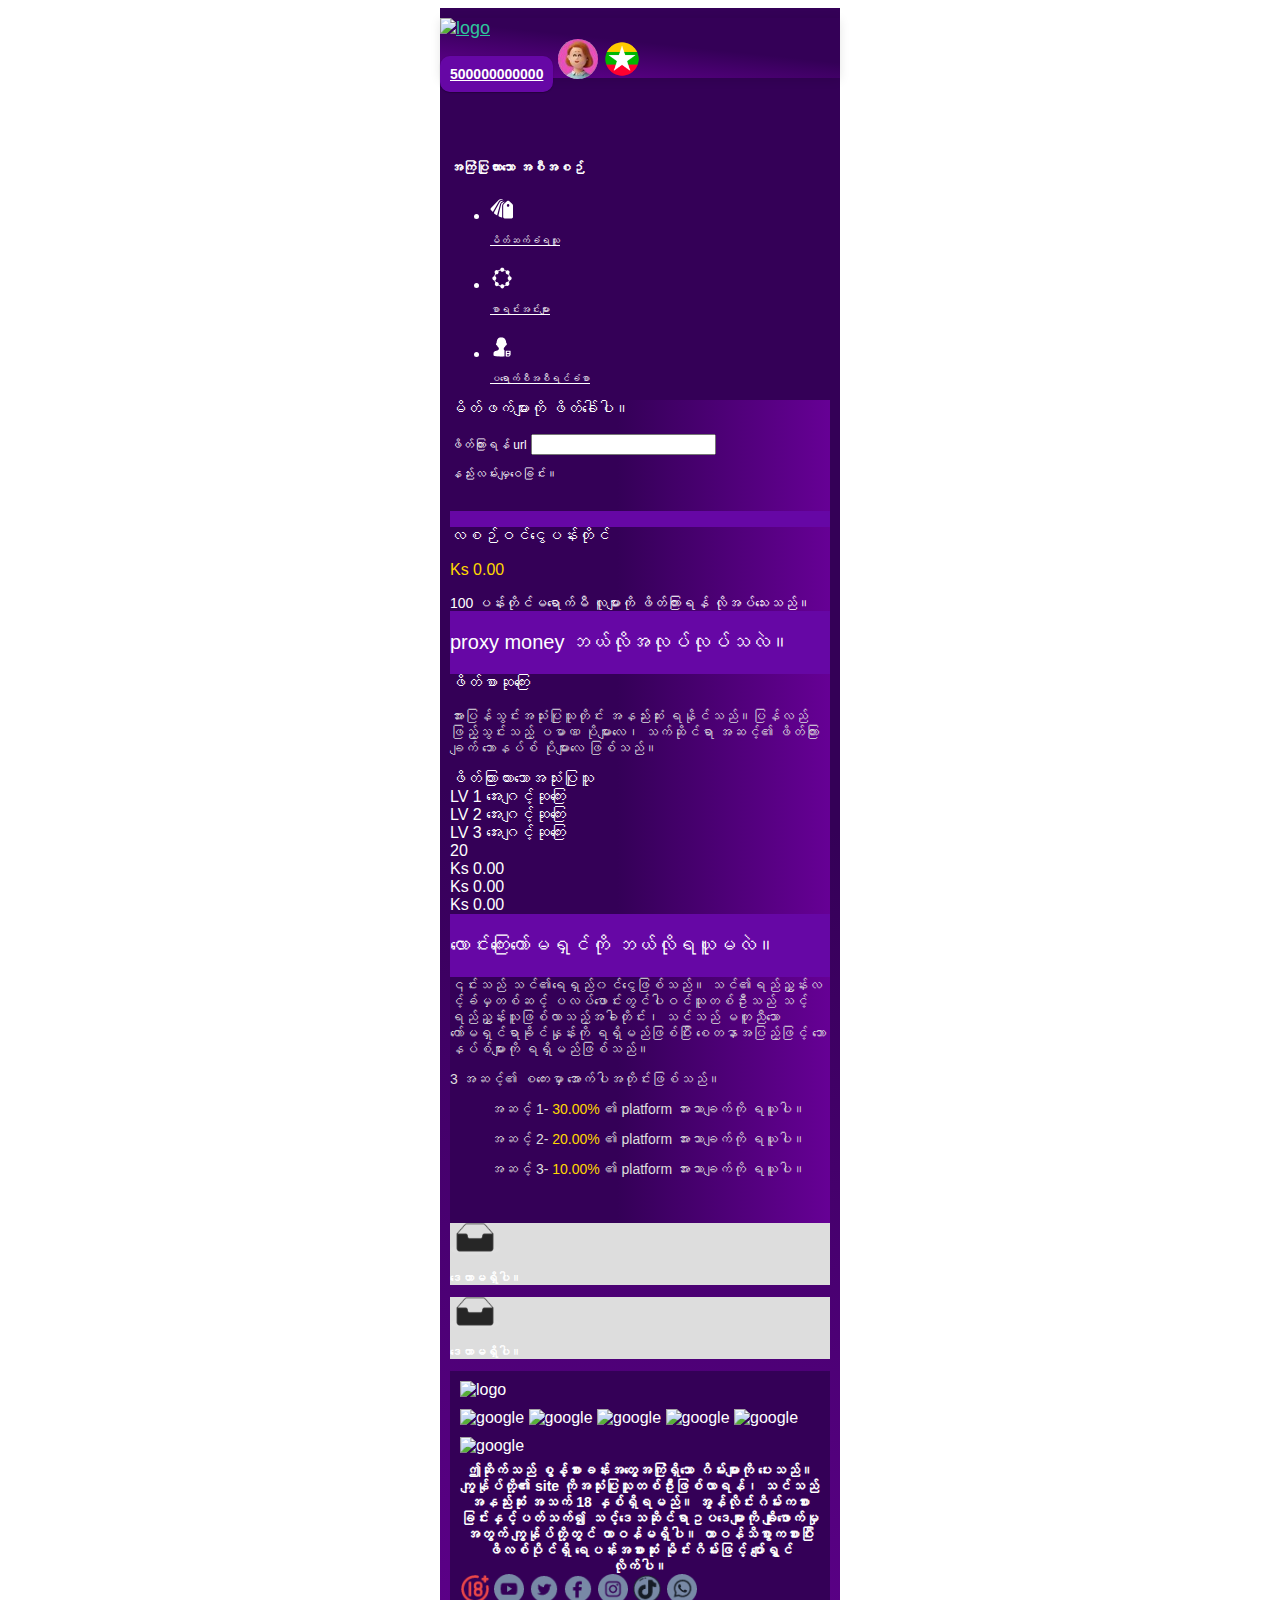
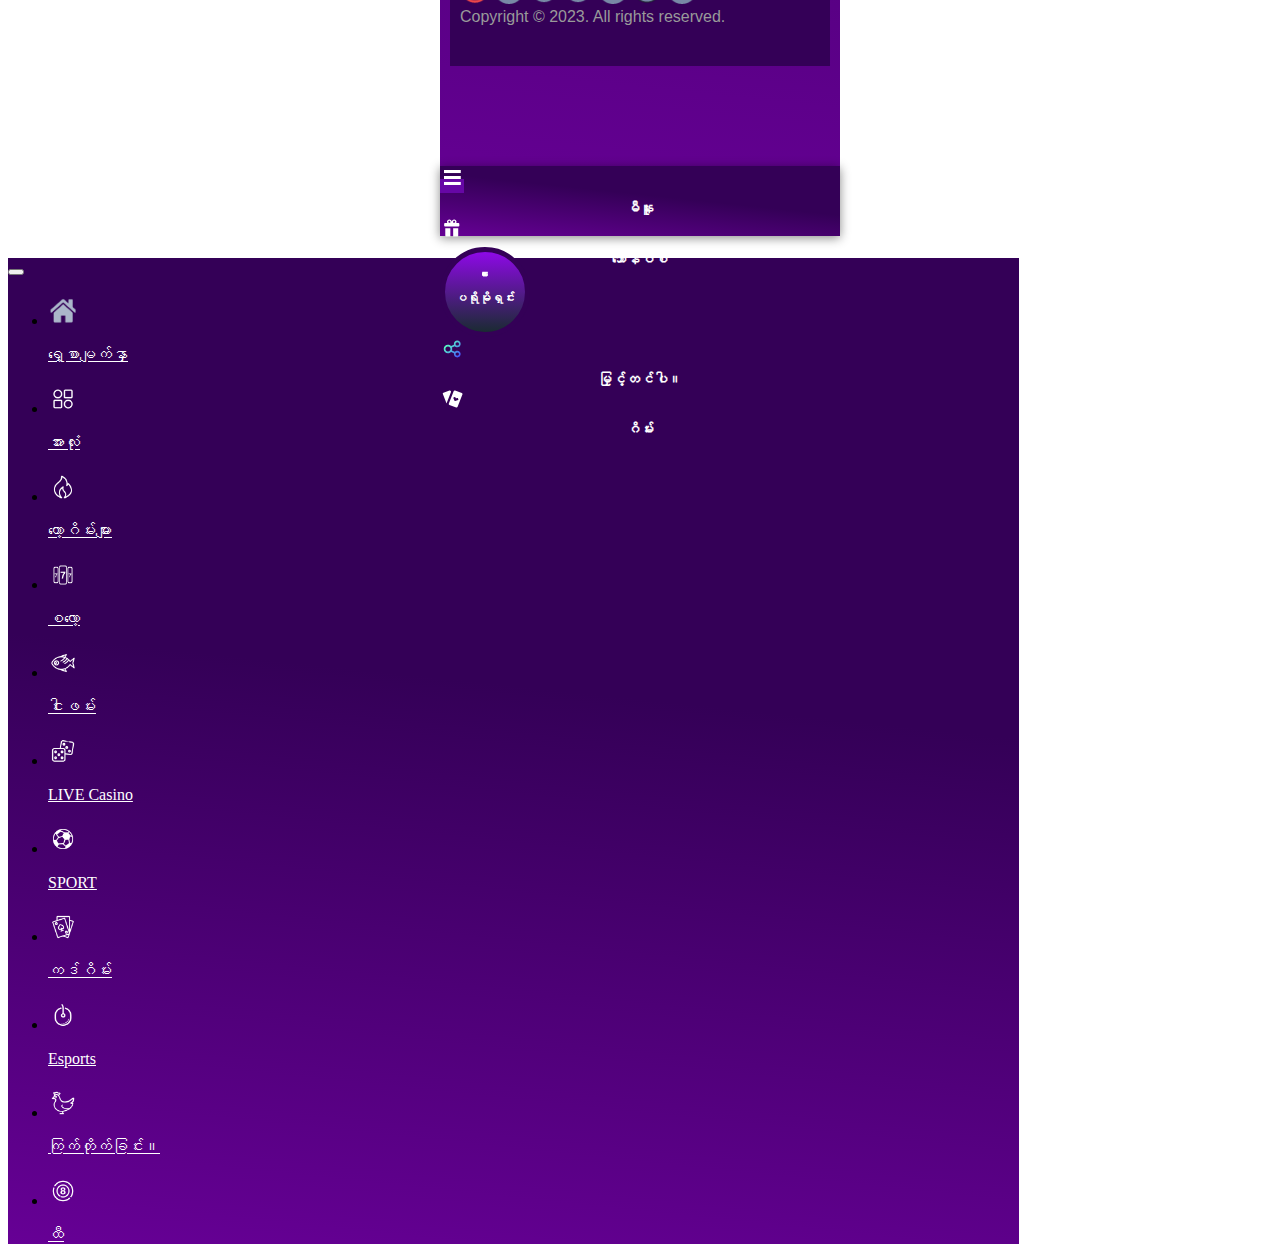
==== commit e3a95b0a: "agent added" ====
--- a/agent.html
+++ b/agent.html
@@ -259,6 +259,67 @@
                     <img src="[data-uri]" alt="" width="50px" height="auto" class="mx-auto"/>
                     <h3 class="text-center text-dark" style="font-size: 12px;">ဒေတာမရှိပါ။</h3>
                 </div>
+            </div>
+          </div>
+
+          <div class="footerinfo d-flex flex-column align-items-center mt-4">
+            <img
+              src="https://delightmyanmar.pro/user_app/assets/img/logo.png"
+              alt="logo"
+              class="mb-3"
+              style="width: 100px; height: 100px"
+            />
+            <div class="footer-logo">
+              <img
+                src="https://www.iw021.com/img/google.0de8c058.png"
+                alt="google"
+              />
+    
+              <img
+                src="https://www.iw021.com/img/google.0de8c058.png"
+                alt="google"
+              />
+    
+              <img
+                src="https://www.iw021.com/img/google.0de8c058.png"
+                alt="google"
+              />
+    
+              <img
+                src="https://www.iw021.com/img/google.0de8c058.png"
+                alt="google"
+              />
+    
+              <img
+                src="https://www.iw021.com/img/google.0de8c058.png"
+                alt="google"
+              />
+    
+              <img
+                src="https://www.iw021.com/img/google.0de8c058.png"
+                alt="google"
+              />
+            </div>
+            <div class="footer-text">
+              ဤဆိုက်သည် စွန့်စားခန်းအတွေ့အကြုံရှိသော ဂိမ်းများကို ပေးသည်။
+              ကျွန်ုပ်တို့၏ site ကိုအသုံးပြုသူတစ်ဦးဖြစ်လာရန်၊ သင်သည် အနည်းဆုံး အသက်
+              18 နှစ်ရှိရမည်။ အွန်လိုင်းဂိမ်းကစားခြင်းနှင့်ပတ်သက်၍
+              သင့်ဒေသဆိုင်ရာဥပဒေများကို ချိုးဖောက်မှုအတွက် ကျွန်ုပ်တို့တွင်
+              တာဝန်မရှိပါ။ တာဝန်သိစွာကစားပြီး ဖိလစ်ပိုင်ရှိ ရေပန်းအစားဆုံး
+              မိုင်းဂိမ်းဖြင့် ပျော်ရွှင်လိုက်ပါ။
+            </div>
+            <div class="footer-img my-4">
+              <img src="./images/footer/1.png" alt="" />
+              <img src="./images/footer/2.png" alt="" />
+              <img src="./images/footer/3.png" alt="" />
+              <img src="./images/footer/4.png" alt="" />
+              <img src="./images/footer/5.png " alt="" />
+              <img src="./images/footer/6.png" alt="" />
+              <img src="./images/footer/7.png" alt="" />
+            </div>
+    
+            <div class="text-center" style="color: #999a9a; padding-bottom: 30px">
+              Copyright © 2023. All rights reserved.
             </div>
           </div>
 
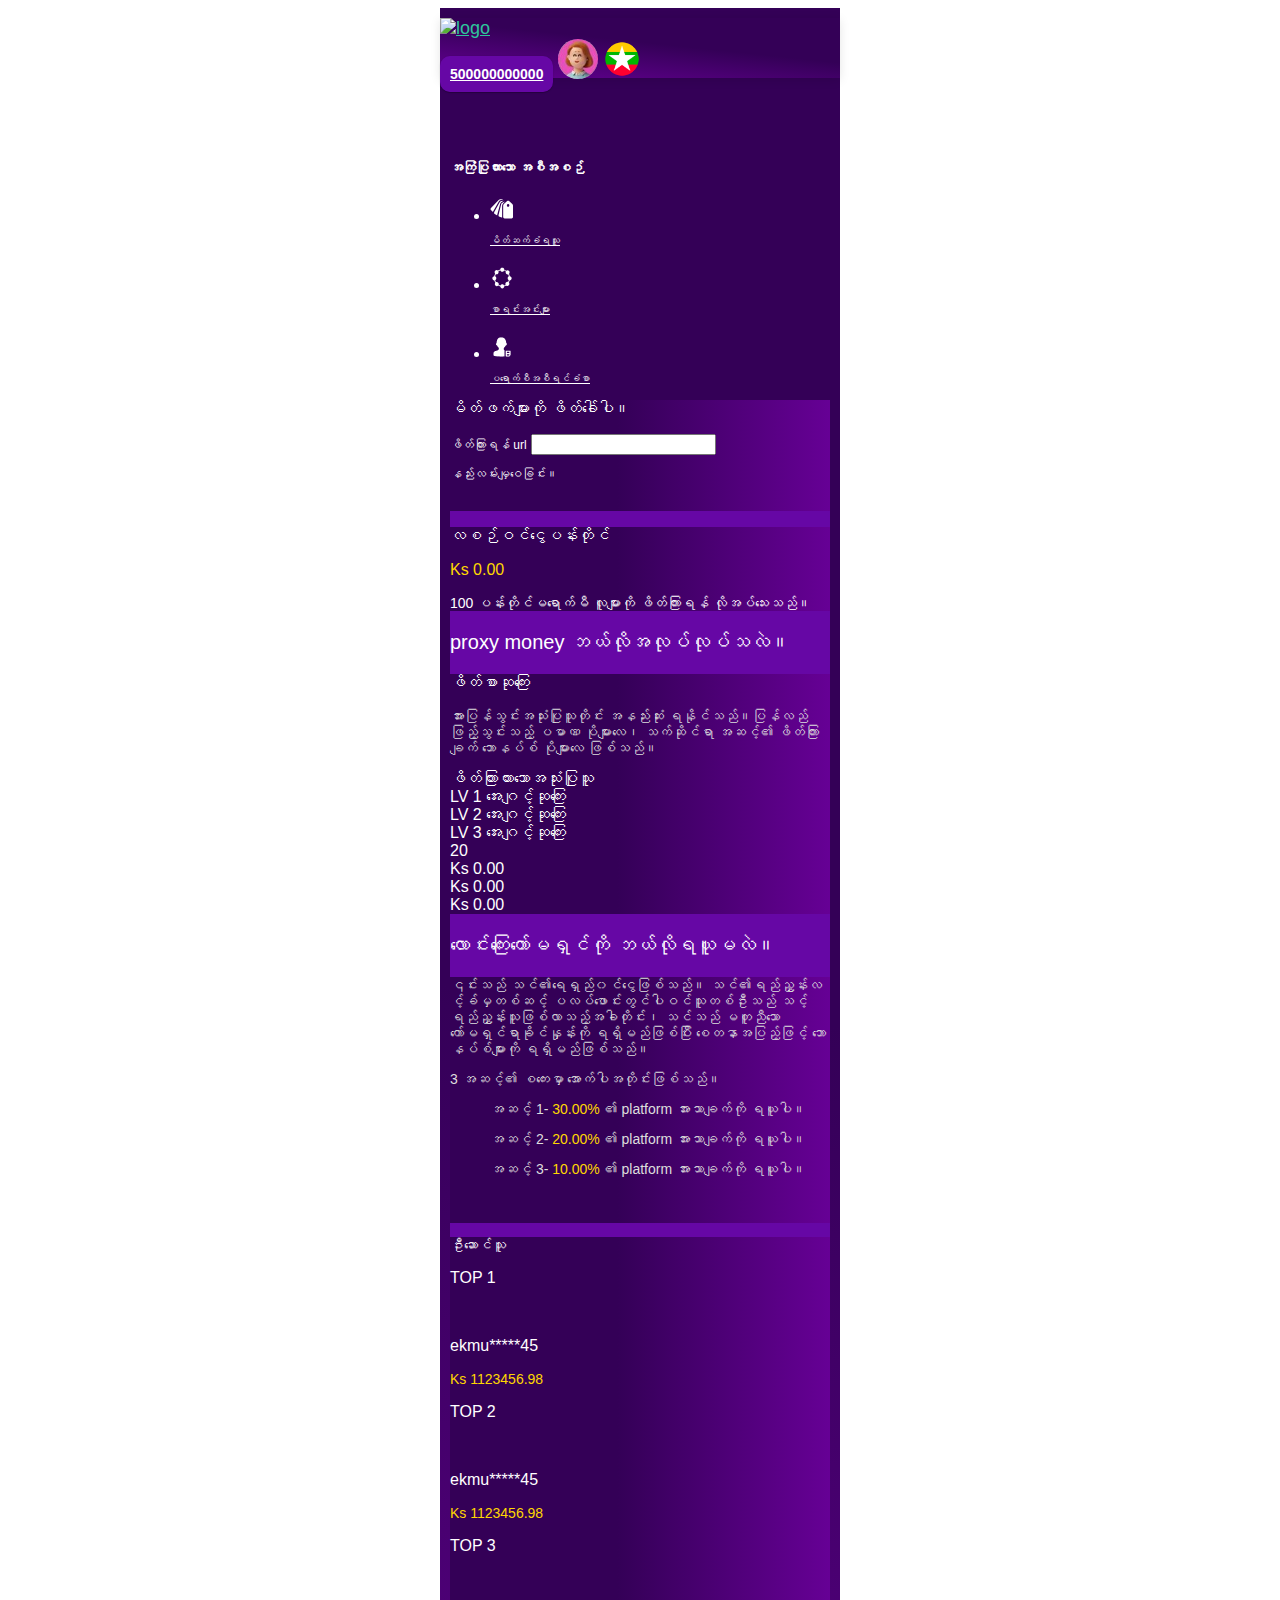
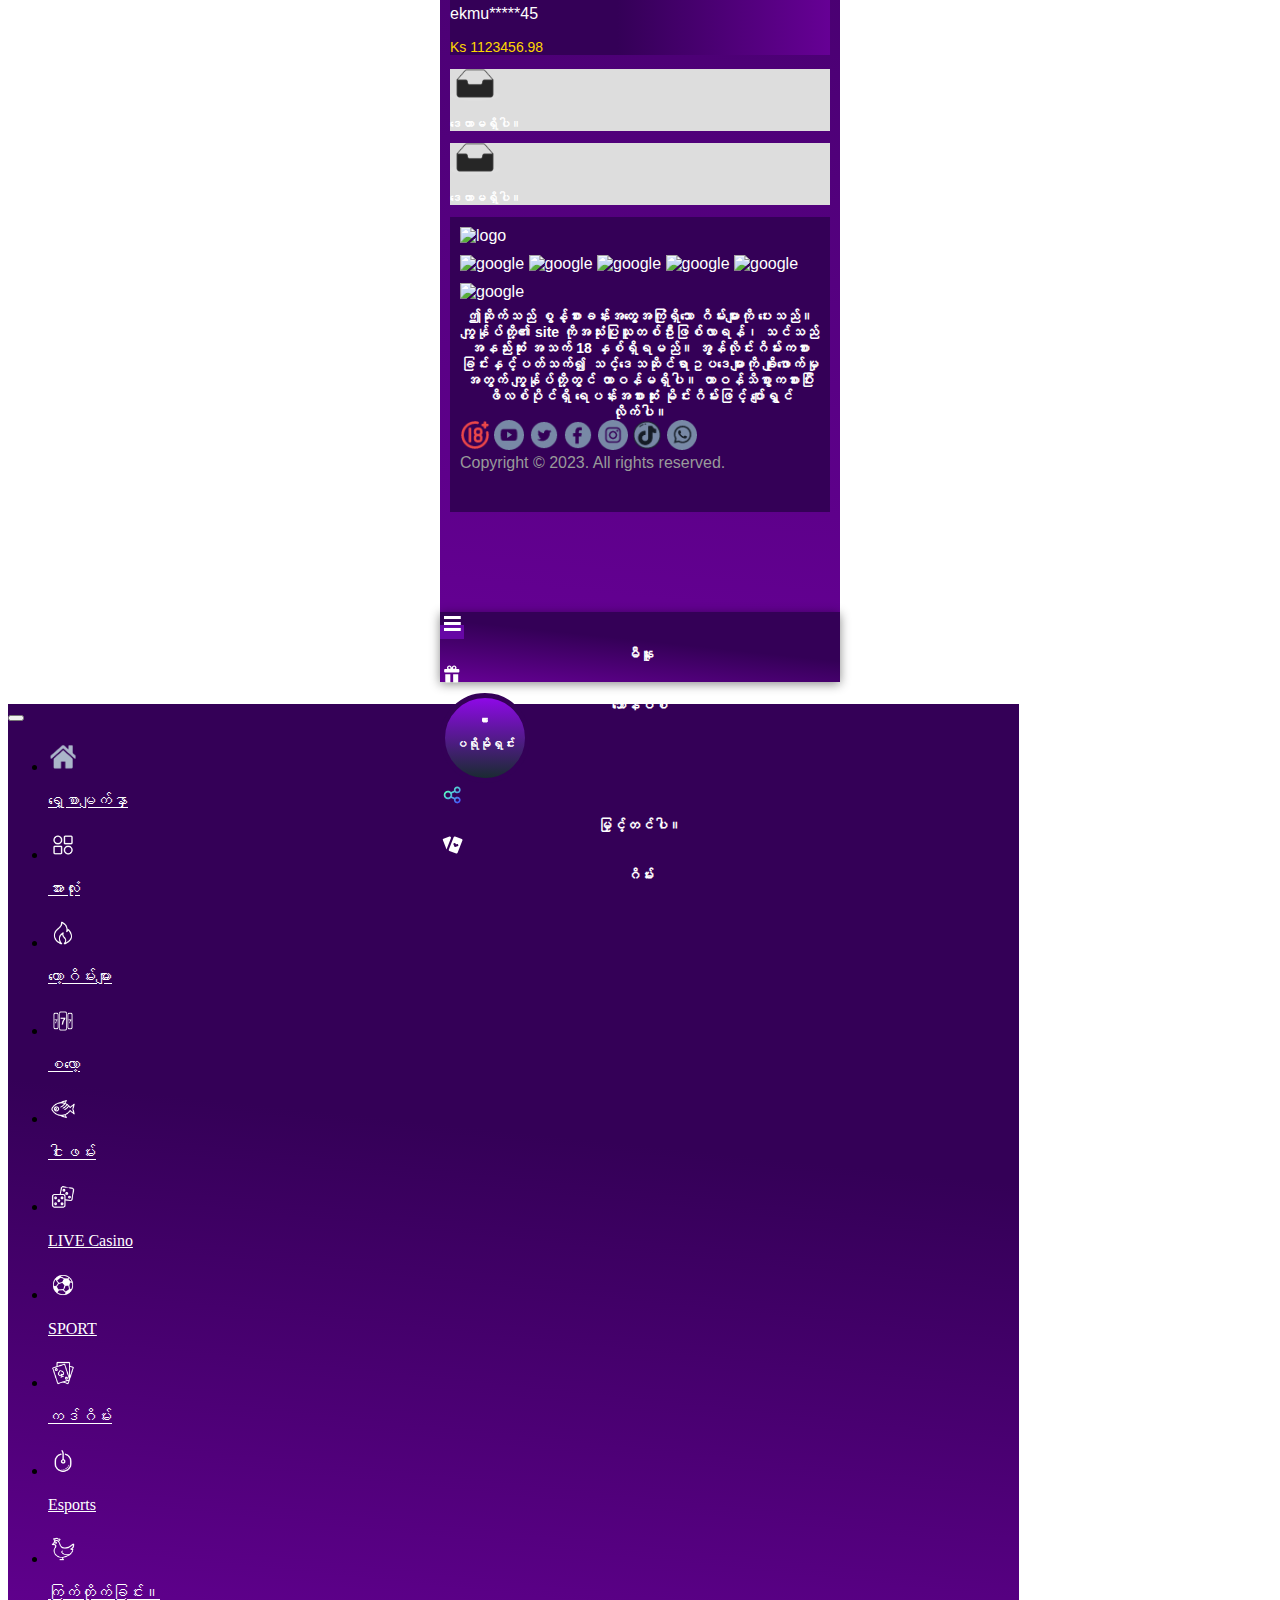
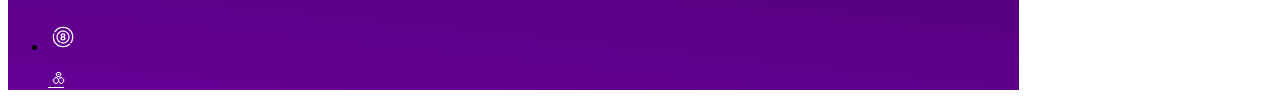
==== commit 990bfa79: "updated" ====
--- a/agent.html
+++ b/agent.html
@@ -246,6 +246,33 @@
                    
                 </div>
 
+                <div class="rounded p-3 mt-3" style="background: linear-gradient(
+                  to left,
+                  rgba(102, 0, 149, 1) 0%,
+                  rgba(52, 0, 87, 1) 56%
+                );">
+                  <p class="text-center" style="font-size: 14px;">ဦးဆောင်သူ</p>
+                  <div class="d-flex justify-content-center align-items-center">
+                    <div class="text-center">
+                      <p>TOP 1</p>
+                      <img src="https://www.iw021.com/img/2.cf94ec98.jpg" class="w-50 rounded-circle" alt="">
+                      <p>ekmu*****45</p>
+                      <p style="font-size: 14px;color: gold;">Ks 1123456.98</p>
+                    </div>
+                    <div class="text-center">
+                      <p>TOP 2</p>
+                      <img src="https://www.iw021.com/img/2.cf94ec98.jpg" class="w-50  rounded-circle" alt="">
+                      <p>ekmu*****45</p>
+                      <p style="font-size: 14px;color: gold;">Ks 1123456.98</p>
+                    </div>
+                    <div class="text-center">
+                      <p>TOP 3</p>
+                      <img src="https://www.iw021.com/img/2.cf94ec98.jpg" class="w-50  rounded-circle" alt="">
+                      <p>ekmu*****45</p>
+                      <p style="font-size: 14px;color: gold;">Ks 1123456.98</p>
+                    </div>
+                  </div>
+                </div>
               </div>
             </div>
             <div class="tab-pane fade" id="tab2">
